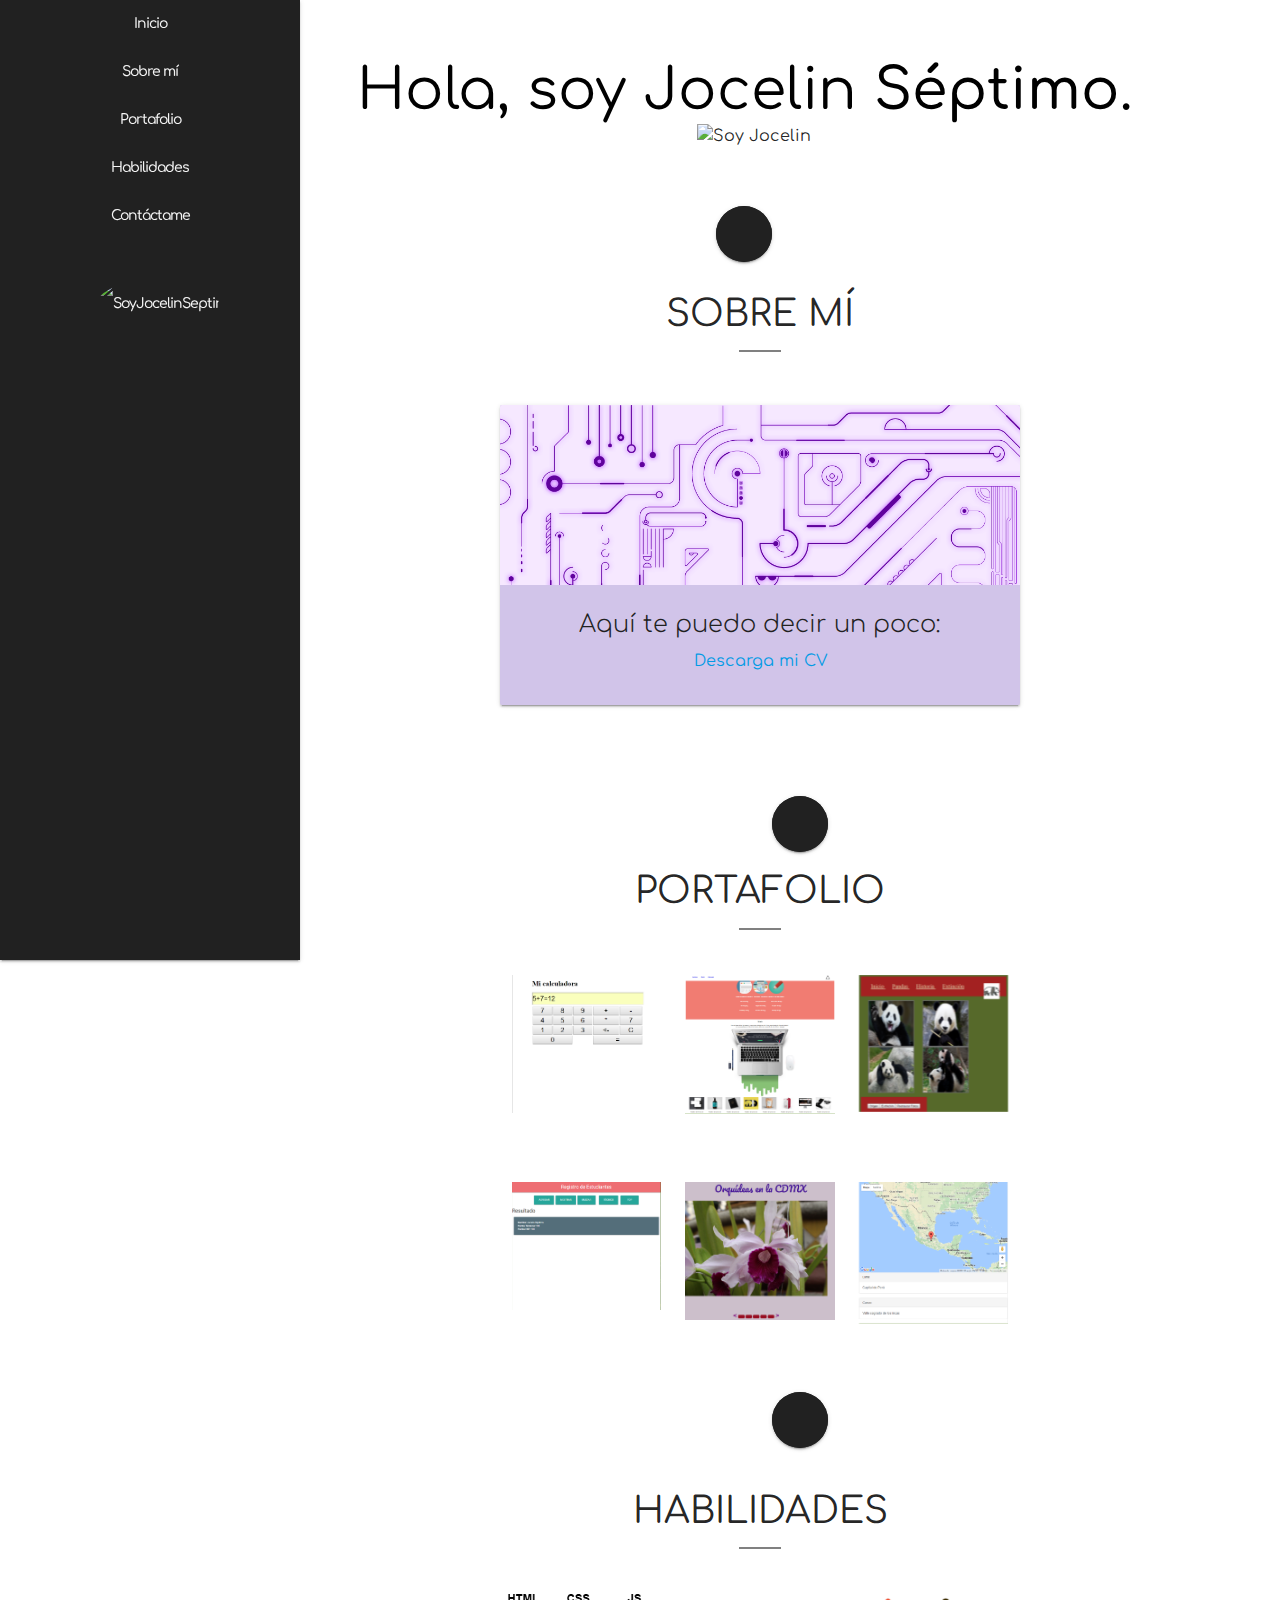
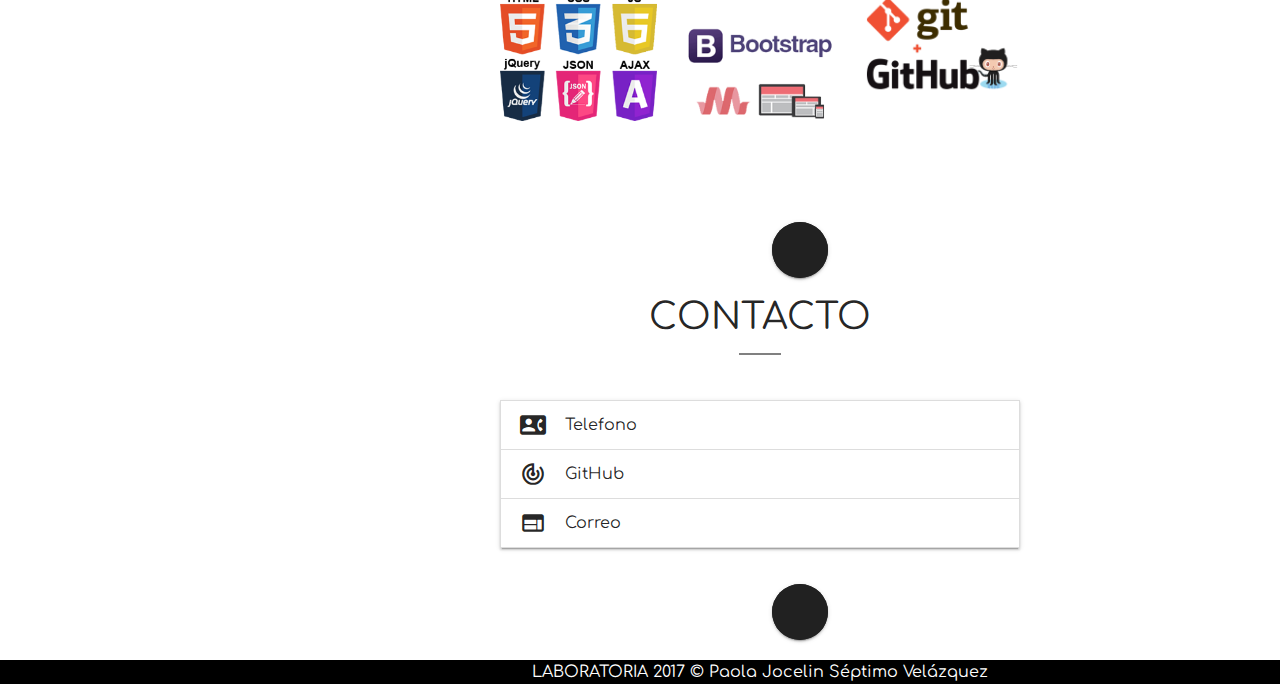
==== index.html @ 3eebdada "primer commit" ====
<!DOCTYPE html>
<html>
<head>
	<meta charset="utf-8">
	<!--Optimizamos para mobile-->
	<meta name="viewport" content="width=device-width, initial-scale=1.0, maximum-scale=1.0, user-scalable=no" />
	<title>Jocelin Septimo</title>
	<link href="https://cdnjs.cloudflare.com/ajax/libs/materialize/0.97.1/css/materialize.min.css" rel="stylesheet" />
	<!--Import Google Icon Font-->
	<link href="http://fonts.googleapis.com/icon?family=Material+Icons" rel="stylesheet">
	<!--Import Google Fonts-->
	<link href="https://fonts.googleapis.com/css?family=Comfortaa" rel="stylesheet">
	<!--Import materialize.css-->
	<link type="text/css" rel="stylesheet" href="css/materialize.min.css" media="screen,projection" />
	<!--Enlazando CSS-->
	<link rel="stylesheet" href="css/main.css">
	<!--Favicon-->
	<link rel="shortcut icon" href="assets/img/s.png">
</head>

<body>

	<!-- Primera seccion INICIO -->
	<header id="#paginaPrincipal" class="row">
		<nav class="miPresentacion">
			<h2 class="miPresentacion black-text">Hola, soy Jocelin <strong>Séptimo</strong>.</h2>
				<div class="nav-wrapper">
					<a href="#" data-activates="mobile-demo" class="button-collapse"><i class="mdi-navigation-menu"></i></a>
						<ul class="side-nav fixed grey darken-4" id="mobile-demo">
							<li><a href="#" class="waves-effect">Inicio</a></li>
							<li><a href="#sobremi" class="waves-effect">Sobre mí</a></li>
							<li><a href="#portafolio" class="waves-effect">Portafolio</a></li>
							<li><a href="#habilidades" class="waves-effect">Habilidades</a></li>
							<li><a href="#contacto" class="waves-effect">Contáctame</a></li>
							<li>
								<a href="#" class="brand-logo">
									<img src="assets/img/s.png" alt="SoyJocelinSeptimo" class="logoMenu circle responsive-img">
								</a>
							</li>
						</ul>
				</div>
		</nav>

				<div class="col s6 offset-s3">
						<!-- <h3 class="white-text miNombre"> Algo sobre mí... </h3> -->
						<img src="assets/img/ellaf.png" alt="Soy Jocelin" class="logo responsive-img">
				</div>

	<!-- Botoncillo de Principal a Sobre mí-->
			<div class="row">
				<div class="col s12 m12 l12">
					<a href="#sobremi" class="btn-floating btn-large waves-effect waves-light teal grey darken-4 pulse">
						<i class="mdi-navigation-expand-more"></i></a>
				</div>
			</div>
	</header>

	<main>

	<!-- segunda seccion SOBRE MI-->
		<section id="sobremi" class="row sobremi parallax-container">
			<div class="parallax"><img src="assets/img/fondoSobreMi.jpg" alt=""></div>
			<div class="container">
				<h4 class="text-darken-4">sobre mí</h4>
				<hr class="text-darken-4">
				<div class="row">
					<div class="col s12 center">
						<div class="card small deep-purple lighten-4">
							<div class="card-image waves-effect waves-block waves-light">
								<img class="activator" src="assets/img/fondito.png">
							</div>
							<div class="card-content">
								<span class="card-title activator grey-text text-darken-4"> Aquí te puedo decir un poco: <i class="mdi-navigation-more-vert right"></i></span>
									<p>
										<a href="../pdf/pjsv.pdf" download="CV PJSV"> Descarga mi CV </a>
									</p>
							</div>
							<div class="card-reveal">
								<span class="card-title grey-text text-darken-4"> <i class="mdi-navigation-close right"></i></span>
									<p>
									Soy una persona dinámica, creativa, con iniciativa, me integro facilmente a grupos de
									trabajo, me encanta aprender todo lo que pueda de codigo y tecnología
									para desarrollar lo necesario para alcanzar las metas establecidas.
									<br>
									<br>
									Me gusta mucho viajar, en mis tiempos libres me gusta tomar algunos cursos de fotografía y me apasiona salir a capturar momentos con mi cámara.
									</p>
							</div>
						</div>
					</div>
				</div>
			</div>
		</section>

	<!-- botoncillo de Sobre mí a Portafolio -->
			<div class="row">
				<div class="col s6 offset-s6">
					<a href="#portafolio" class="btn-floating btn-large waves-effect waves-light teal grey darken-4 pulse">
						<i class="mdi-navigation-expand-more"></i></a>
				</div>
			</div>

	<!-- Tercera Seccion PORTAFOLIO-->
		<section id="portafolio">
			<div class="container">
				<h4 class="text-darken-4">portafolio</h4>
				<hr class="text-darken-4">
					<div class="row">
						<div class="col s12 m12 l12 portafolio-holder">
							<div><img class="materialboxed col s4" src="assets/img/images1.png"></div>
							<div><img class="materialboxed col s4" src="assets/img/images2.png"></div>
							<div><img class="materialboxed col s4" src="assets/img/images3.png"></div>
						</div>
					</div>

					<div class="row">
						<div class="col s12 m12 l12 portafolio-holder">
							<div><img class="materialboxed col s4" src="assets/img/images4.png"></div>
							<div><img class="materialboxed col s4" src="assets/img/images5.png"></div>
							<div><img class="materialboxed col s4" src="assets/img/images6.png"></div>
						</div>
					</div>
			</div>

	<!-- botoncillo de Portafolio a Habilidades-->
			<div class="row">
				<div class="col s6 offset-s6">
					<a href="#habilidades" class="btn-floating btn-large waves-effect waves-light teal grey darken-4 pulse">
						<i class="mdi-navigation-expand-more"></i></a>
				</div>
			</div>
		</section>


	<!-- Cuarta seccion HABILIDADES -->
		<section id="habilidades" class="habilidades row">
			<div class="container">
				<h4 class="text-darken-4">habilidades</h4>
				<hr class="text-darken-4">

				<div class="row">
					<div class="col s4 m4 l4 ">
						<div><img class="logo responsive-img" src="assets/img//skills/frontend.png"></div>
					</div>
					<div class="col s4 m4 l4 ">
						<div><img class="logo responsive-img" src="assets/img/skills/bootstrap_and_materializecss.png"></div>
					</div>
					<div class="col s4 m4 l4 ">
						<div><img class="logo responsive-img" src="assets/img/skills/gitgithub.png"></div>
					</div>
				</div>
			</div>
		</section>

	<!-- botoncillo de a Habilidades a Contacto-->
			<div class="row">
				<div class="col s6 offset-s6">
					<a href="#contacto" class="btn-floating btn-large waves-effect waves-light teal grey darken-4 pulse">
						<i class="mdi-navigation-expand-more"></i></a>
				</div>
			</div>


	<!-- Quinta seccion Contacto -->

	<section id="contacto" class="contacto row">
			<div class="container">
				<h4 class="text-darken-4">contacto</h4>
				<hr class="text-darken-4">

				<ul class="collapsible" data-collapsible="accordion">
					<li>
						<div class="collapsible-header"><i class="material-icons">contact_phone</i>Telefono</div>
						<div class="collapsible-body delContacto"><span class="col s12">(55)37 44 09 28</span></div>
					</li>
					<li>
						<div class="collapsible-header"><i class="material-icons">track_changes</i>GitHub</div>
						<div class="collapsible-body delContacto"><span class="col s12">https://github.com/joshseve/joshseve.github.io</span></div>
					</li>
					<li>
						<div class="collapsible-header"><i class="material-icons">web</i>Correo</div>
						<div class="collapsible-body delContacto"><span class="col s12">josh.seve@gmail.com</span></div>
					</li>
				</ul>
			</div>
		</section>


	<!-- botoncillo de Habilidades a regresar al Inicio  -->
			<div class="row">
				<div class="col s6 offset-s6">
					<a href="#" class="btn-floating btn-large waves-effect waves-light teal grey darken-4 pulse">
						<i class="mdi-hardware-keyboard-capslock"></i></a>
				</div>
			</div>
	</main>


	<footer class="white-text spage-footer miPresentacion black center">
		<div class="footer-copyright">
			<div class="container">
				LABORATORIA 2017 © Paola Jocelin Séptimo Velázquez
			</div>
		</div>
	</footer>


		<!-- Import jQuery before materialize.js -->
		<script type="text/javascript" src="https://code.jquery.com/jquery-2.1.1.min.js"></script>
		<script type="text/javascript" src="js/materialize.min.js"></script>
		<script type="text/javascript" src="js/app.js"></script>
	</body>
</html>
---- css/main.css ----
.miPresentacion{
  /*background-image: linear-gradient( 135deg, #F05F57 0%, #360940 100%);*/
  background-color:  #FFFFFF;
}

body {
  font-family: 'Comfortaa', cursive;
  /*background-image: linear-gradient( 135deg, #FAD7A1 0%, #E96D71 100%);*/
  background-color: #FFFFFF;
}

html {
    font-size: 16px
}

header {
    text-align: center;
    padding: 2em;
}

header,
main,
footer {
    padding-left: 240px;
}

header .logo {
    margin-left: 20px
}

.logoMenu {
 padding: 40px;
}

/*.botoncillo{
  position: relative;
  display: block;
}*/

.container {
    position: relative;
    width: 50%;
}

.image {
  opacity: 1;
  display: block;
  width: 100%;
  height: auto;
  transition: .5s ease;
  backface-visibility: hidden;
}

.middle {
  transition: .5s ease;
  opacity: 0;
  position: absolute;
  top: 50%;
  left: 50%;
  transform: translate(-50%, -50%);
  -ms-transform: translate(-50%, -50%)
}

.container:hover .image {
  opacity: 0.3;
}

.container:hover .middle {
  opacity: 1;
}

.text {
  background-color: #4CAF50;
  color: white;
  font-size: 16px;
  padding: 16px 32px;
}

h1 {
    font-size: 1.5rem;
    line-height: 25px
}

header .btn-floating {
    position: relative;
    margin: 0 auto;
    display: block;
    top: 58px;
}

header nav {
    box-shadow: none;
    width: 100%;
}

header nav ul li a {
    position: relative;
    color: #fff;
    letter-spacing: -1px;
    text-decoration: none;
    font-weight: 300;
    font-size: 1.7rem;
    margin: 0 25px;
}

.button-collapse {
    margin-left: 25px;
}

ul.side-nav.fixed a {
    color: whitesmoke;
}

ul.side-nav.fixed a:hover {
    color: black;
}

li {
    list-style-type: none;
}

section {
    /*padding: 4% 0 4% 0;*/
    background-color: #FFFFFF;
}

#sobremi{
/*  background-image: linear-gradient( 135deg, #FAD7A1 0%, #E96D71 100%);
*/
background-color: #FFFFFF}

#contacto{
/*  background-image: linear-gradient( 135deg, #FAD7A1 0%, #E96D71 100%);
*/
background-color: #FFFFFF}

.delContacto{
  background-color: #E3CEF6;
}


/*.mitexto{
  background-image: linear-gradient( 135deg, #FAD7A1 0%, #E96D71 100%);
}*/

#portafolio,
#habilidades,
#contacto {
  /*background-image: linear-gradient( 135deg, #FAD7A1 0%, #E96D71 100%);*/
  background-color: #FFFFFF;
    /*border-top: 8px solid rgba(0, 0, 0, 0.1);*/
}

section .col {
    margin-bottom: 24px;
}

section h4 {
    text-align: center;
    text-transform: uppercase;
    margin-bottom: 15px;
}

section hr {
    width: 40px;
    margin-bottom: 45px;
    border: 1px solid
}

.portafolio .portafolio-holder {
    clear: both;
    text-align: center;
}

.portafolio img, .habilidades li {
    -ms-filter: "progid:DXImageTransform@mixin Microsoft@mixin Alpha(Opacity=${iefactor})";
    filter: "alpha(opacity=(${iefactor}))";
    -moz-opacity: 0;
    -khtml-opacity: 0;
    opacity: 0;
}

.portafolio img {
    width: 33%;
    display: inline-block;
    float: left;
}

.habilidades i {
    color: #ee6e73;
    font-size: 7rem;
    display: block;
}

footer.page-footer {
    margin-top: 0px;
    padding-top: 0px;
}

/*** RESPONSIVO ***/

@media only screen and (max-width: 992px) {
    header ul.side-nav li a {
        font-size: 1.7rem
    }
    header,
    main,
    footer {
        padding-left: 0;
    }
}

@media only screen and (max-width: 767px) {
    .portafolio img {
        width: 50%;
    }
}

@media only screen and (max-width: 467px) {
    .portafolio img {
        width: 100%;
    }
}
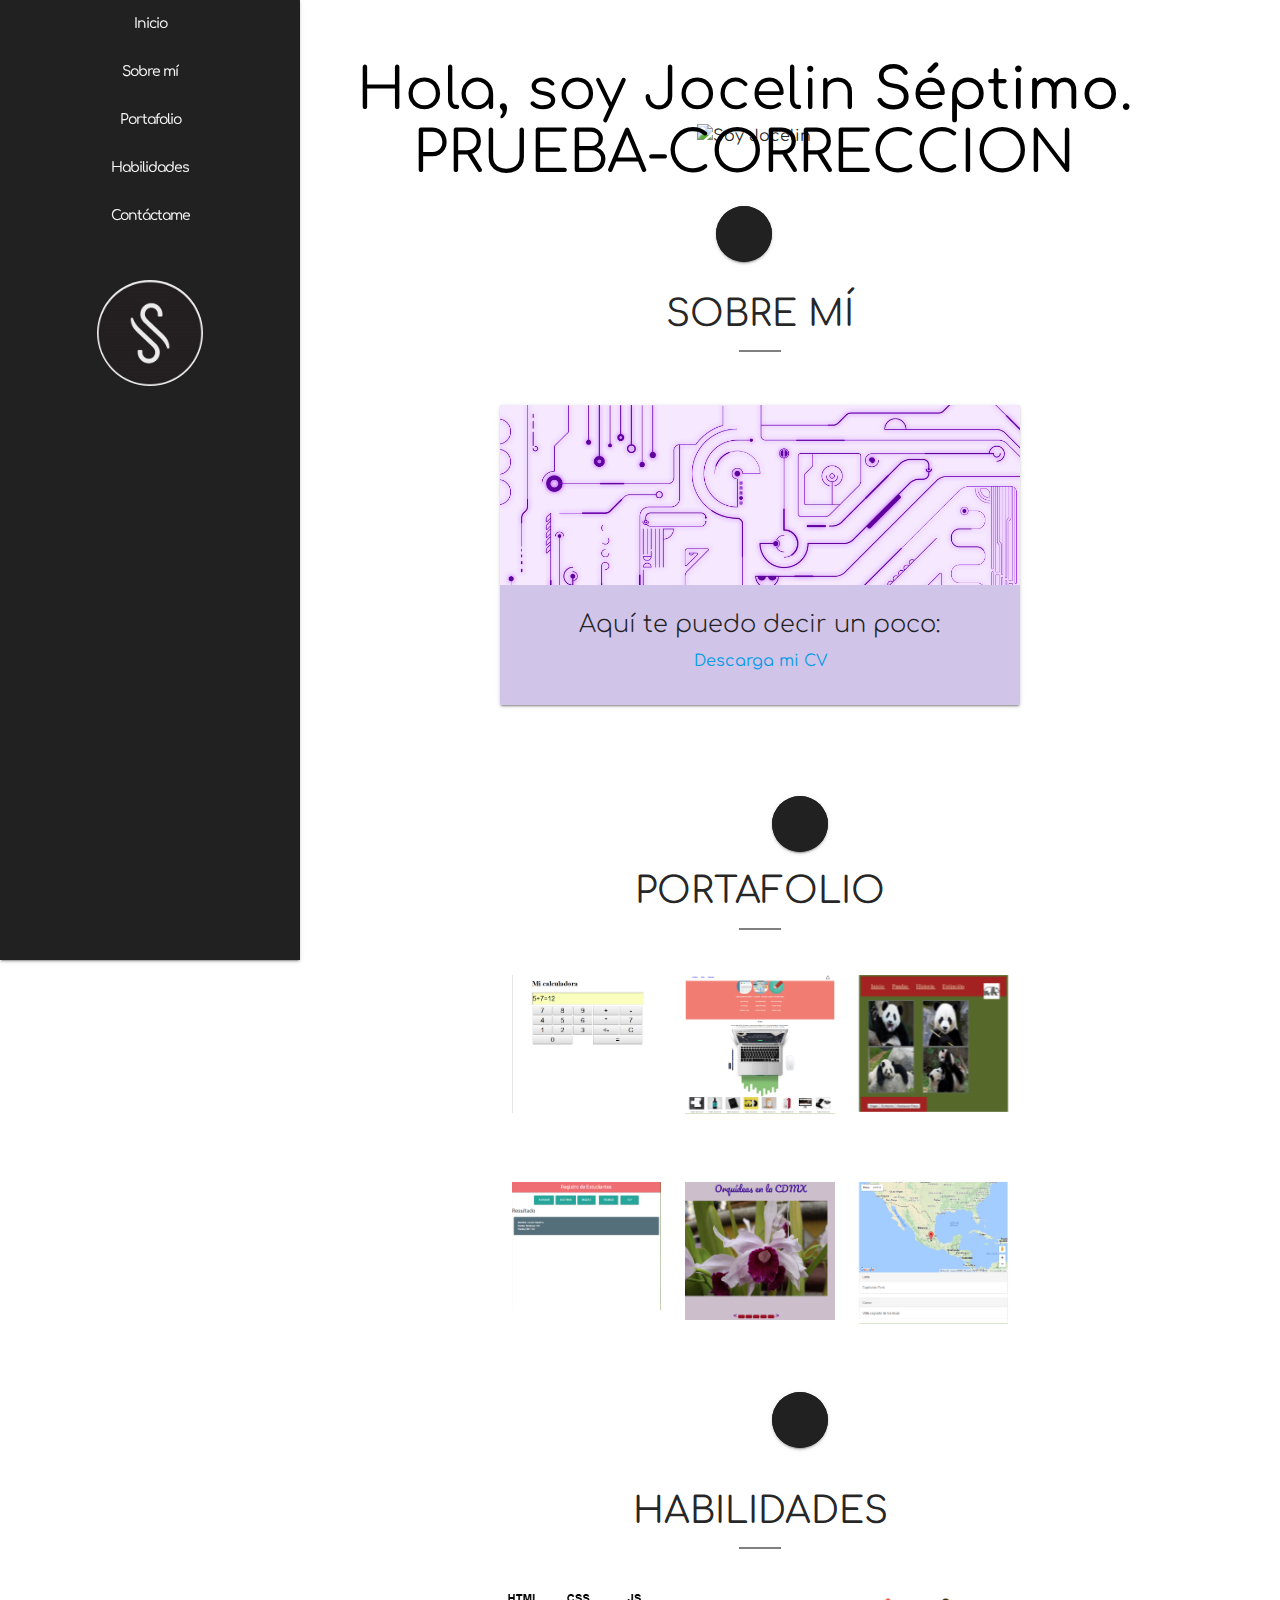
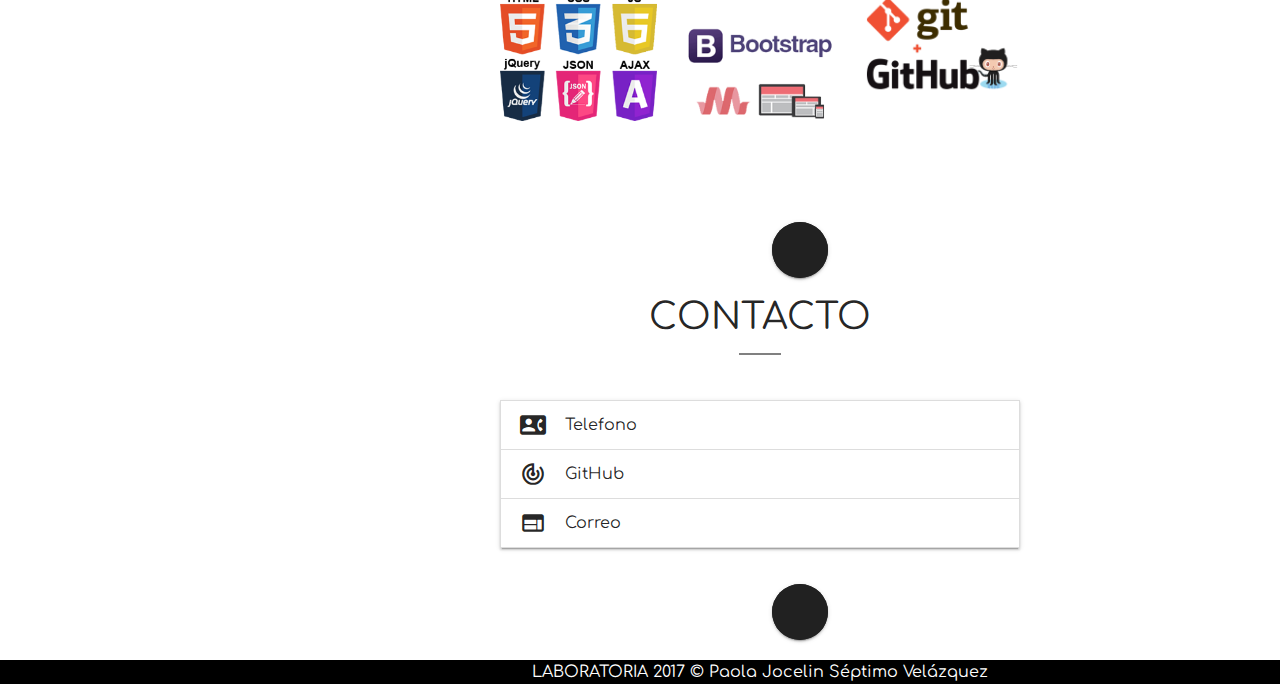
==== commit bd337578: "pruba para comprobar github" ====
--- a/index.html
+++ b/index.html
@@ -7,7 +7,7 @@
 	<title>Jocelin Septimo</title>
 	<link href="https://cdnjs.cloudflare.com/ajax/libs/materialize/0.97.1/css/materialize.min.css" rel="stylesheet" />
 	<!--Import Google Icon Font-->
-	<link href="http://fonts.googleapis.com/icon?family=Material+Icons" rel="stylesheet">
+	<link href="https://fonts.googleapis.com/icon?family=Material+Icons" rel="stylesheet">
 	<!--Import Google Fonts-->
 	<link href="https://fonts.googleapis.com/css?family=Comfortaa" rel="stylesheet">
 	<!--Import materialize.css-->
@@ -23,7 +23,7 @@
 	<!-- Primera seccion INICIO -->
 	<header id="#paginaPrincipal" class="row">
 		<nav class="miPresentacion">
-			<h2 class="miPresentacion black-text">Hola, soy Jocelin <strong>Séptimo</strong>.</h2>
+			<h2 class="miPresentacion black-text">Hola, soy Jocelin <strong>Séptimo</strong>. PRUEBA-CORRECCION</h2>
 				<div class="nav-wrapper">
 					<a href="#" data-activates="mobile-demo" class="button-collapse"><i class="mdi-navigation-menu"></i></a>
 						<ul class="side-nav fixed grey darken-4" id="mobile-demo">
@@ -34,7 +34,7 @@
 							<li><a href="#contacto" class="waves-effect">Contáctame</a></li>
 							<li>
 								<a href="#" class="brand-logo">
-									<img src="assets/img/s.png" alt="SoyJocelinSeptimo" class="logoMenu circle responsive-img">
+									<img src="assets/img/S.png" alt="SoyJocelinSeptimo" class="logoMenu circle responsive-img">
 								</a>
 							</li>
 						</ul>
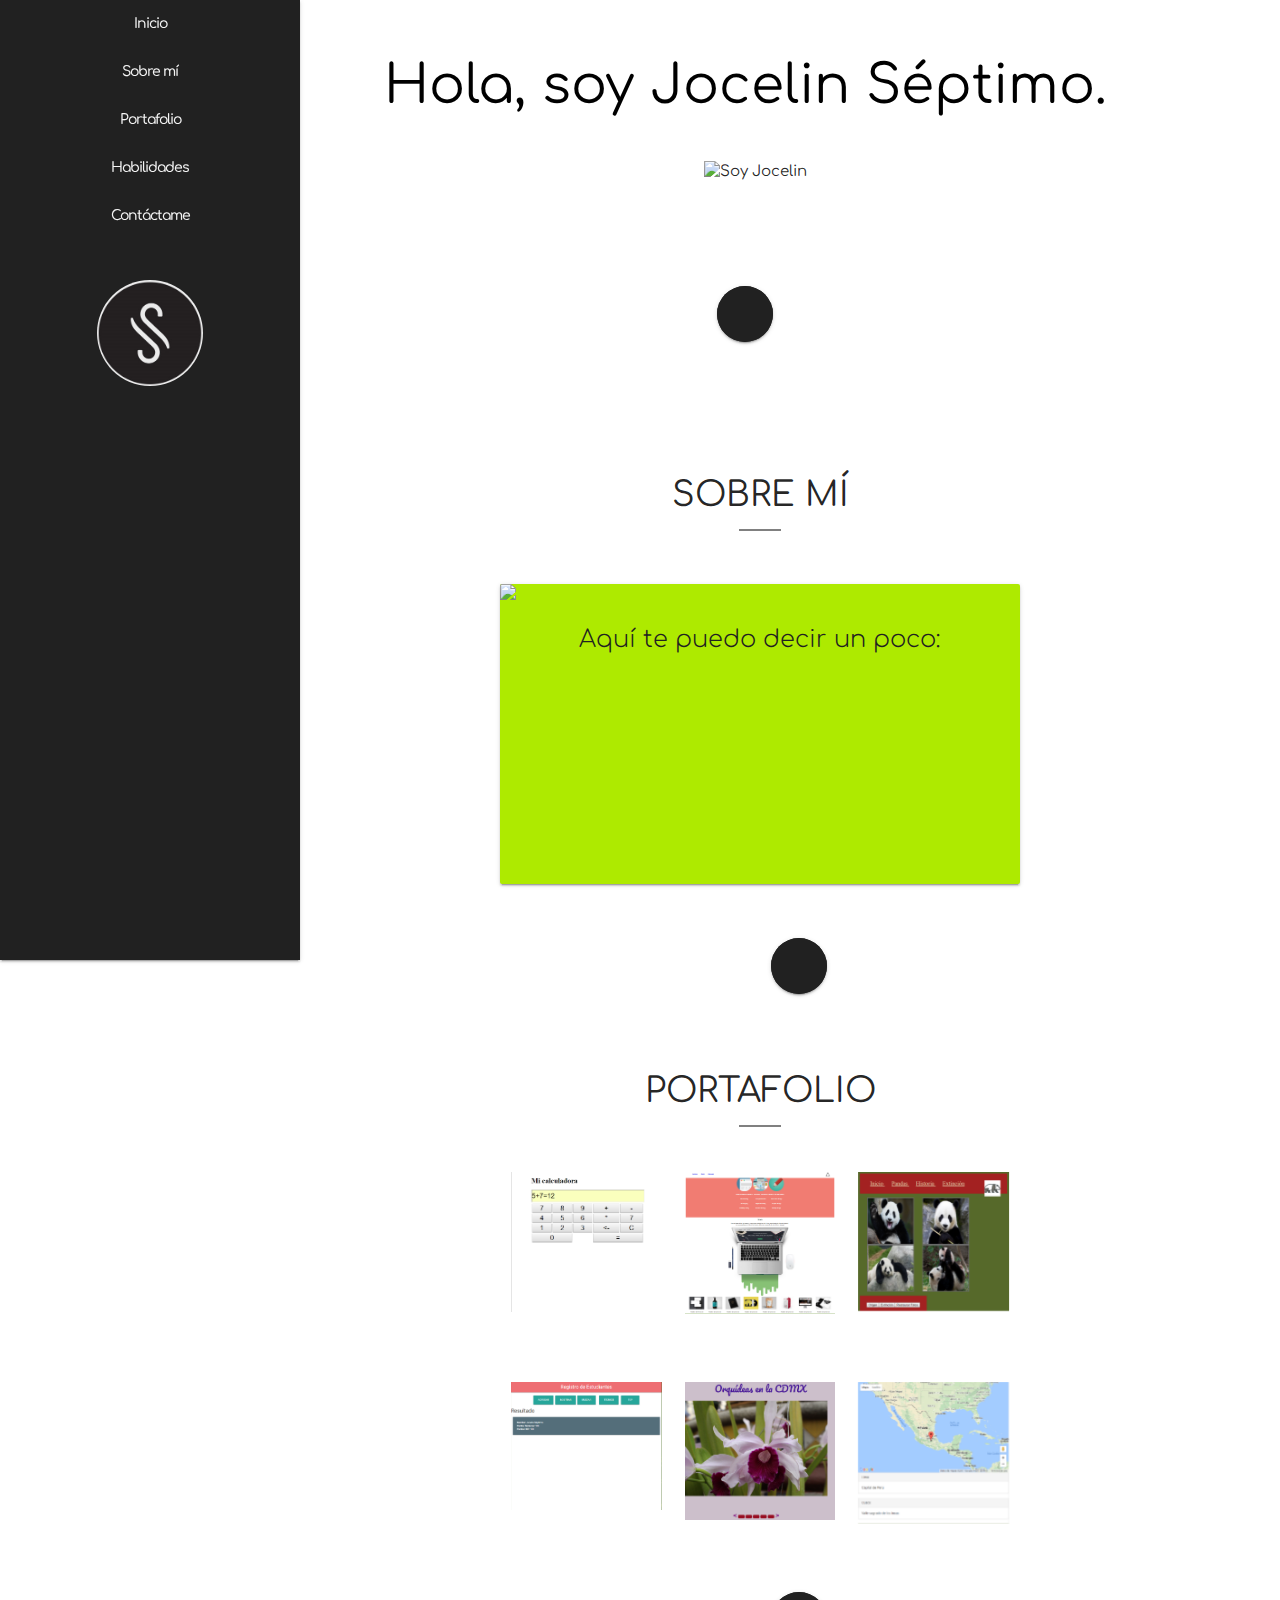
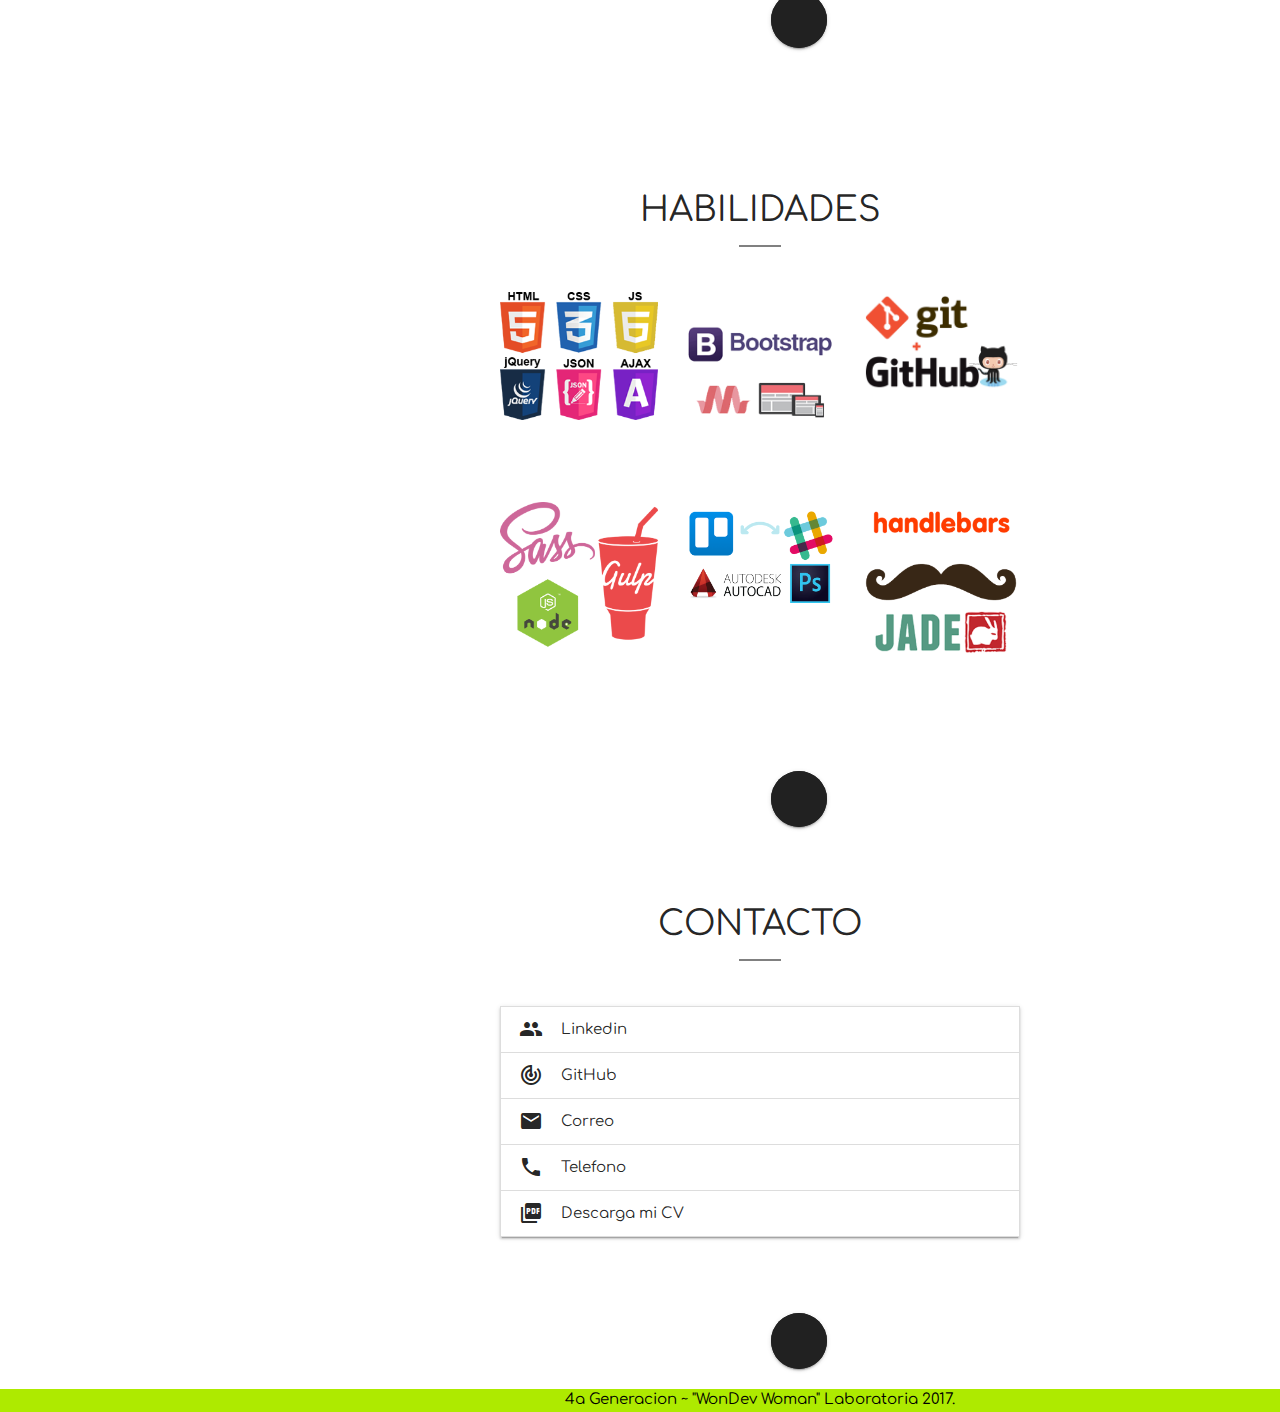
==== commit c49791c1: "Agregando CV para descarga y paleta de colores" ====
--- a/index.html
+++ b/index.html
@@ -1,5 +1,5 @@
 <!DOCTYPE html>
-<html>
+<html lang="es">
 <head>
 	<meta charset="utf-8">
 	<!--Optimizamos para mobile-->
@@ -15,7 +15,7 @@
 	<!--Enlazando CSS-->
 	<link rel="stylesheet" href="css/main.css">
 	<!--Favicon-->
-	<link rel="shortcut icon" href="assets/img/s.png">
+	<link rel="shortcut icon" href="assets/img/S.png">
 </head>
 
 <body>
@@ -23,15 +23,16 @@
 	<!-- Primera seccion INICIO -->
 	<header id="#paginaPrincipal" class="row">
 		<nav class="miPresentacion">
-			<h2 class="miPresentacion black-text">Hola, soy Jocelin <strong>Séptimo</strong>. PRUEBA-CORRECCION</h2>
+			<h2 class="miPresentacion black-text">Hola, soy Jocelin Séptimo.</h2>
+
 				<div class="nav-wrapper">
 					<a href="#" data-activates="mobile-demo" class="button-collapse"><i class="mdi-navigation-menu"></i></a>
 						<ul class="side-nav fixed grey darken-4" id="mobile-demo">
-							<li><a href="#" class="waves-effect">Inicio</a></li>
-							<li><a href="#sobremi" class="waves-effect">Sobre mí</a></li>
-							<li><a href="#portafolio" class="waves-effect">Portafolio</a></li>
-							<li><a href="#habilidades" class="waves-effect">Habilidades</a></li>
-							<li><a href="#contacto" class="waves-effect">Contáctame</a></li>
+							<li><a href="#" 			class="waves-effect">Inicio</a></li>
+							<li><a href="#sobremi" 		class="waves-effect">Sobre mí</a></li>
+							<li><a href="#portafolio" 	class="waves-effect">Portafolio</a></li>
+							<li><a href="#habilidades" 	class="waves-effect">Habilidades</a></li>
+							<li><a href="#contacto" 	class="waves-effect">Contáctame</a></li>
 							<li>
 								<a href="#" class="brand-logo">
 									<img src="assets/img/S.png" alt="SoyJocelinSeptimo" class="logoMenu circle responsive-img">
@@ -41,10 +42,12 @@
 				</div>
 		</nav>
 
+		<section>
+			<div class="row">
 				<div class="col s6 offset-s3">
-						<!-- <h3 class="white-text miNombre"> Algo sobre mí... </h3> -->
 						<img src="assets/img/ellaf.png" alt="Soy Jocelin" class="logo responsive-img">
 				</div>
+			</div>
 
 	<!-- Botoncillo de Principal a Sobre mí-->
 			<div class="row">
@@ -54,6 +57,8 @@
 				</div>
 			</div>
 	</header>
+</section>
+
 
 	<main>
 
@@ -65,17 +70,16 @@
 				<hr class="text-darken-4">
 				<div class="row">
 					<div class="col s12 center">
-						<div class="card small deep-purple lighten-4">
+						<div class="card small lime accent-4 lighten-4">
 							<div class="card-image waves-effect waves-block waves-light">
-								<img class="activator" src="assets/img/fondito.png">
+								<img class="activator" src="assets/img/sobremi.jpg">
 							</div>
 							<div class="card-content">
-								<span class="card-title activator grey-text text-darken-4"> Aquí te puedo decir un poco: <i class="mdi-navigation-more-vert right"></i></span>
-									<p>
-										<a href="../pdf/pjsv.pdf" download="CV PJSV"> Descarga mi CV </a>
-									</p>
+								<span class="card-title activator grey-text text-darken-4">
+								Aquí te puedo decir un poco: <i class="mdi-navigation-more-vert right"></i></span>
+
 							</div>
-							<div class="card-reveal">
+							<div class="card-reveal ">
 								<span class="card-title grey-text text-darken-4"> <i class="mdi-navigation-close right"></i></span>
 									<p>
 									Soy una persona dinámica, creativa, con iniciativa, me integro facilmente a grupos de
@@ -83,7 +87,11 @@
 									para desarrollar lo necesario para alcanzar las metas establecidas.
 									<br>
 									<br>
-									Me gusta mucho viajar, en mis tiempos libres me gusta tomar algunos cursos de fotografía y me apasiona salir a capturar momentos con mi cámara.
+									Me gusta mucho viajar, en mis tiempos libres me gusta tomar algunos cursos de fotografía
+									y me apasiona salir a capturar momentos con mi cámara.
+									<br>
+									<br>
+									📷 🚗 📱
 									</p>
 							</div>
 						</div>
@@ -149,6 +157,18 @@
 						<div><img class="logo responsive-img" src="assets/img/skills/gitgithub.png"></div>
 					</div>
 				</div>
+
+				<div class="row">
+					<div class="col s4 m4 l4 ">
+						<div><img class="logo responsive-img" src="assets/img//skills/node.png"></div>
+					</div>
+					<div class="col s4 m4 l4 ">
+						<div><img class="logo responsive-img" src="assets/img/skills/trello.png"></div>
+					</div>
+					<div class="col s4 m4 l4 ">
+						<div><img class="logo responsive-img" src="assets/img/skills/prototypes.png"></div>
+					</div>
+				</div>
 			</div>
 		</section>
 
@@ -170,17 +190,28 @@
 
 				<ul class="collapsible" data-collapsible="accordion">
 					<li>
-						<div class="collapsible-header"><i class="material-icons">contact_phone</i>Telefono</div>
-						<div class="collapsible-body delContacto"><span class="col s12">(55)37 44 09 28</span></div>
+						<div class="collapsible-header"><i class="material-icons">group</i>Linkedin</div>
+						<div class="collapsible-body delContacto"><span class="col s12"> linkedin.com/in/paola-jocelin-séptimo-velázquez-884596145</span></div>
 					</li>
 					<li>
 						<div class="collapsible-header"><i class="material-icons">track_changes</i>GitHub</div>
 						<div class="collapsible-body delContacto"><span class="col s12">https://github.com/joshseve/joshseve.github.io</span></div>
 					</li>
 					<li>
-						<div class="collapsible-header"><i class="material-icons">web</i>Correo</div>
+						<div class="collapsible-header"><i class="material-icons">mail</i>Correo</div>
 						<div class="collapsible-body delContacto"><span class="col s12">josh.seve@gmail.com</span></div>
 					</li>
+					<li>
+						<div class="collapsible-header"><i class="material-icons">phone</i>Telefono</div>
+						<div class="collapsible-body delContacto"><span class="col s12">(55)37 44 09 28</span></div>
+					</li>
+					<li>
+						<div class="collapsible-header"><i class="material-icons">picture_as_pdf</i>Descarga mi CV</div>
+						<div class="collapsible-body delContacto"><span class="col s12">
+							<a href="../pdf/PaolaJocelinSeptimoVelazquez.pdf" download="CV PJSV"> Iniciar descarga en formato PDF </a>
+						</span></div>
+					</li>
+
 				</ul>
 			</div>
 		</section>
@@ -196,10 +227,10 @@
 	</main>
 
 
-	<footer class="white-text spage-footer miPresentacion black center">
+	<footer class="white-text spage-footer lime accent-4 center">
 		<div class="footer-copyright">
-			<div class="container">
-				LABORATORIA 2017 © Paola Jocelin Séptimo Velázquez
+			<div class="container black-text">
+				4a Generacion ~ "WonDev Woman" Laboratoria 2017.
 			</div>
 		</div>
 	</footer>
--- a/css/main.css
+++ b/css/main.css
@@ -1,16 +1,11 @@
 .miPresentacion{
-  /*background-image: linear-gradient( 135deg, #F05F57 0%, #360940 100%);*/
   background-color:  #FFFFFF;
+  padding-bottom: 5%;
 }
 
 body {
   font-family: 'Comfortaa', cursive;
-  /*background-image: linear-gradient( 135deg, #FAD7A1 0%, #E96D71 100%);*/
   background-color: #FFFFFF;
-}
-
-html {
-    font-size: 16px
 }
 
 header {
@@ -105,6 +100,7 @@
 
 .button-collapse {
     margin-left: 25px;
+    color: gray;
 }
 
 ul.side-nav.fixed a {
@@ -120,35 +116,24 @@
 }
 
 section {
-    /*padding: 4% 0 4% 0;*/
+    padding: 4% 0 4% 0;
     background-color: #FFFFFF;
 }
 
 #sobremi{
-/*  background-image: linear-gradient( 135deg, #FAD7A1 0%, #E96D71 100%);
-*/
 background-color: #FFFFFF}
 
 #contacto{
-/*  background-image: linear-gradient( 135deg, #FAD7A1 0%, #E96D71 100%);
-*/
 background-color: #FFFFFF}
 
 .delContacto{
-  background-color: #E3CEF6;
-}
-
-
-/*.mitexto{
-  background-image: linear-gradient( 135deg, #FAD7A1 0%, #E96D71 100%);
-}*/
+  background-color: #aeea00;
+}
 
 #portafolio,
 #habilidades,
 #contacto {
-  /*background-image: linear-gradient( 135deg, #FAD7A1 0%, #E96D71 100%);*/
   background-color: #FFFFFF;
-    /*border-top: 8px solid rgba(0, 0, 0, 0.1);*/
 }
 
 section .col {
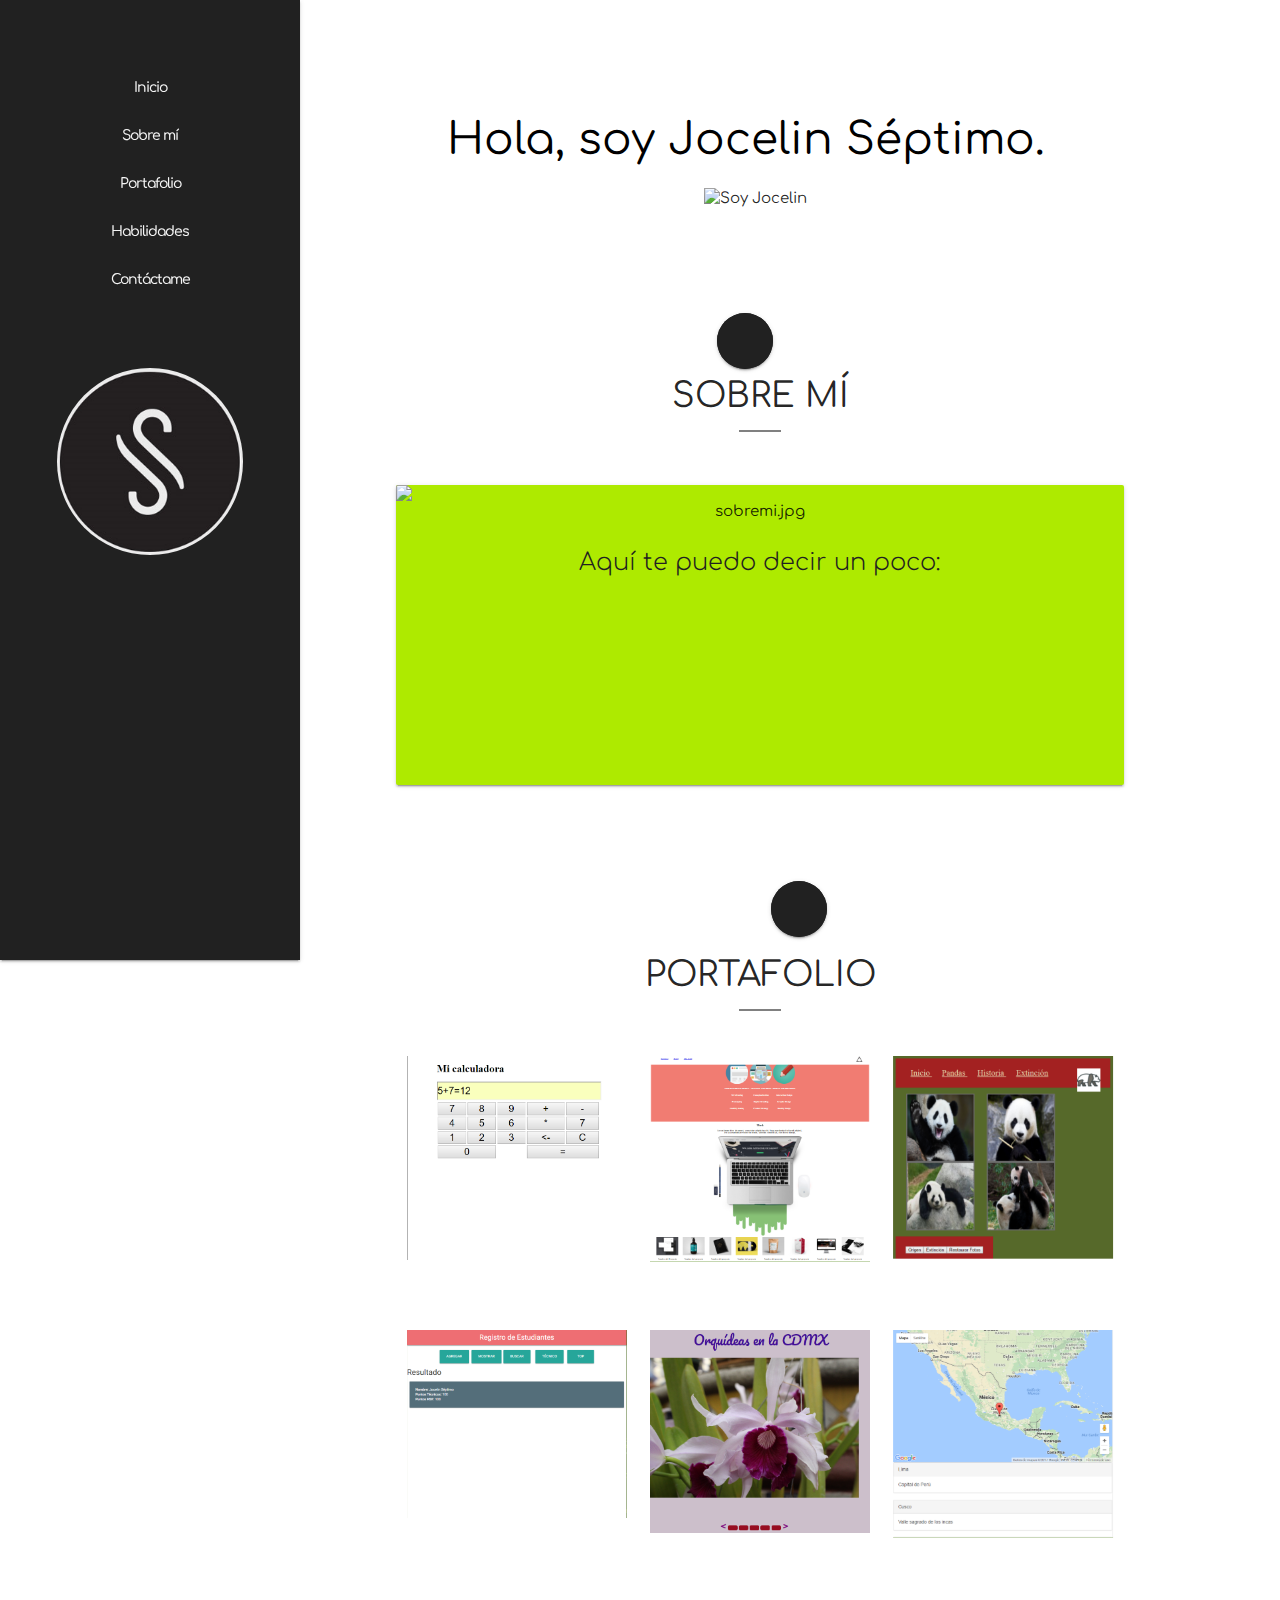
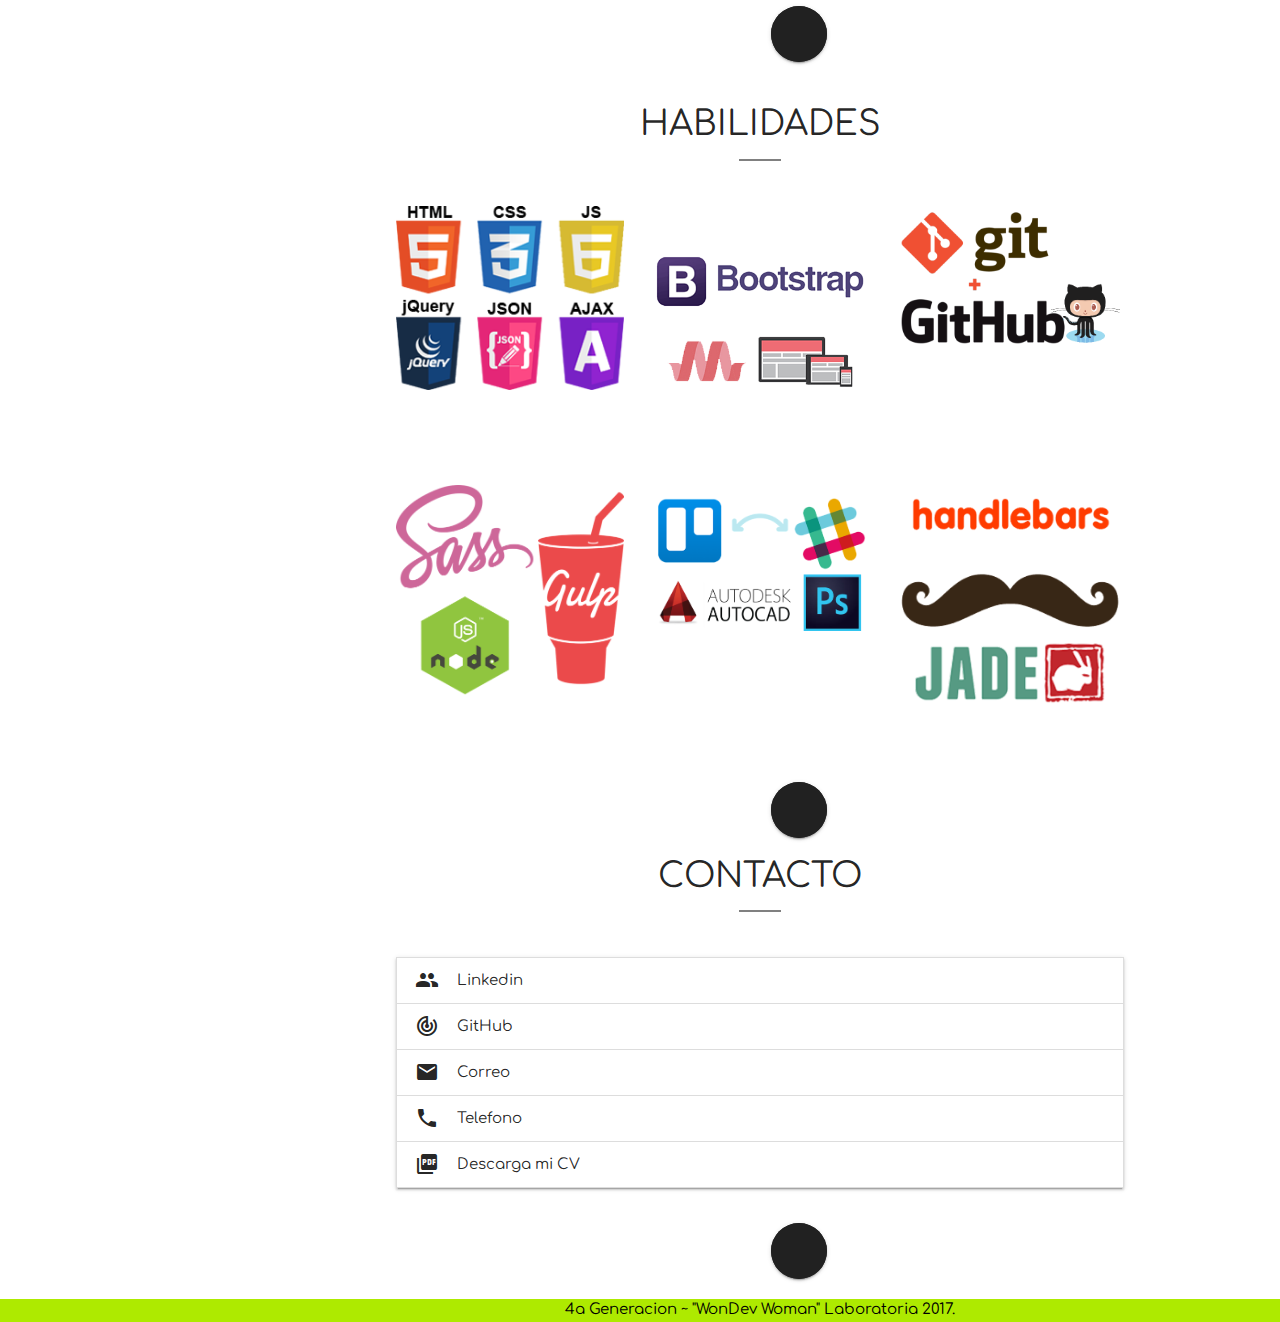
==== commit 7e8f0b1f: "Sube menu hamburguesa, corrige imagen responsive del logo" ====
--- a/index.html
+++ b/index.html
@@ -21,18 +21,19 @@
 <body>
 
 	<!-- Primera seccion INICIO -->
-	<header id="#paginaPrincipal" class="row">
-		<nav class="miPresentacion">
-			<h2 class="miPresentacion black-text">Hola, soy Jocelin Séptimo.</h2>
-
-				<div class="nav-wrapper">
+	<header id="#paginaPrincipal">
+		<section class="container">
+			<nav>
+				<div class="nav-wrapper hamburguesa">
 					<a href="#" data-activates="mobile-demo" class="button-collapse"><i class="mdi-navigation-menu"></i></a>
 						<ul class="side-nav fixed grey darken-4" id="mobile-demo">
+							<br>
 							<li><a href="#" 			class="waves-effect">Inicio</a></li>
 							<li><a href="#sobremi" 		class="waves-effect">Sobre mí</a></li>
 							<li><a href="#portafolio" 	class="waves-effect">Portafolio</a></li>
 							<li><a href="#habilidades" 	class="waves-effect">Habilidades</a></li>
 							<li><a href="#contacto" 	class="waves-effect">Contáctame</a></li>
+							<br>
 							<li>
 								<a href="#" class="brand-logo">
 									<img src="assets/img/S.png" alt="SoyJocelinSeptimo" class="logoMenu circle responsive-img">
@@ -40,14 +41,20 @@
 							</li>
 						</ul>
 				</div>
-		</nav>
-
-		<section>
-			<div class="row">
-				<div class="col s6 offset-s3">
+			</nav>
+
+			<div class= class="row miPresentacion">
+				<h3 class="miPresentacion black-text col s12 m12 l12">Hola, soy Jocelin Séptimo.</h3>
+			</div>
+
+
+
+			<div class="row">
+				<div class="col s12">
 						<img src="assets/img/ellaf.png" alt="Soy Jocelin" class="logo responsive-img">
 				</div>
 			</div>
+		</section>
 
 	<!-- Botoncillo de Principal a Sobre mí-->
 			<div class="row">
@@ -56,15 +63,16 @@
 						<i class="mdi-navigation-expand-more"></i></a>
 				</div>
 			</div>
-	</header>
-</section>
+
+</header>
+
 
 
 	<main>
 
 	<!-- segunda seccion SOBRE MI-->
 		<section id="sobremi" class="row sobremi parallax-container">
-			<div class="parallax"><img src="assets/img/fondoSobreMi.jpg" alt=""></div>
+			<div class="parallax"></div>
 			<div class="container">
 				<h4 class="text-darken-4">sobre mí</h4>
 				<hr class="text-darken-4">
@@ -72,7 +80,7 @@
 					<div class="col s12 center">
 						<div class="card small lime accent-4 lighten-4">
 							<div class="card-image waves-effect waves-block waves-light">
-								<img class="activator" src="assets/img/sobremi.jpg">
+								<img class="activator" src="assets/img/sobremi.jpg">sobremi.jpg
 							</div>
 							<div class="card-content">
 								<span class="card-title activator grey-text text-darken-4">
@@ -113,6 +121,32 @@
 			<div class="container">
 				<h4 class="text-darken-4">portafolio</h4>
 				<hr class="text-darken-4">
+
+<!-- 				<div class="mdl-layout mdl-js-layout mdl-color--grey-100">
+					<main class="mdl-layout__content">
+						<div class="mdl-grid">
+							<div class="col s12 m12 l12 portafolio-holder">
+								<figure class="mdl-card__media">
+									<img src="assets/img/images1.png" alt="Portafolio1" />
+								</figure>
+								<div class="mdl-card__title">
+									<h1 class="mdl-card__title-text">Proyecto: LabCar</h1>
+								</div>
+								<div class="mdl-card__supporting-text">
+									<p>Lorem ipsum dolor sit amet, consectetur adipisicing elit. Aliquam accusamus, consectetur.</p>
+								</div>
+								<div class="mdl-card__actions mdl-card--border">
+									<a class="mdl-button mdl-button--colored mdl-js-button mdl-js-ripple-effect">Read More</a>
+									<div class="mdl-layout-spacer"></div>
+									<button class="mdl-button mdl-button--icon mdl-button--colored"><i class="material-icons">favorite</i></button>
+									<button class="mdl-button mdl-button--icon mdl-button--colored"><i class="material-icons">share</i></button>
+								</div>
+							</div>
+						</div>
+					</main>
+				</div>
+			</div> -->
+
 					<div class="row">
 						<div class="col s12 m12 l12 portafolio-holder">
 							<div><img class="materialboxed col s4" src="assets/img/images1.png"></div>
@@ -129,6 +163,7 @@
 						</div>
 					</div>
 			</div>
+
 
 	<!-- botoncillo de Portafolio a Habilidades-->
 			<div class="row">
--- a/css/main.css
+++ b/css/main.css
@@ -1,6 +1,5 @@
 .miPresentacion{
   background-color:  #FFFFFF;
-  padding-bottom: 5%;
 }
 
 body {
@@ -9,8 +8,8 @@
 }
 
 header {
-    text-align: center;
-    padding: 2em;
+  text-align: center;
+  padding: 2em;
 }
 
 header,
@@ -20,11 +19,15 @@
 }
 
 header .logo {
-    margin-left: 20px
+  margin-left: 20px
 }
 
 .logoMenu {
- padding: 40px;
+  width: 100%;
+}
+
+.hamburguesa {
+  background-color: white;
 }
 
 /*.botoncillo{
@@ -32,10 +35,10 @@
   display: block;
 }*/
 
-.container {
+/*.container {
     position: relative;
     width: 50%;
-}
+}*/
 
 .image {
   opacity: 1;
@@ -116,7 +119,7 @@
 }
 
 section {
-    padding: 4% 0 4% 0;
+    /*padding: 4% 0 4% 0;*/
     background-color: #FFFFFF;
 }
 
@@ -151,6 +154,29 @@
     margin-bottom: 45px;
     border: 1px solid
 }
+
+
+/*Portafolio 2:*/
+/*.mdl-grid {
+    max-width: 600px;
+}
+.mdl-card__media {
+    margin: 0;
+}
+.mdl-card__media > img {
+    max-width: 100%;
+}
+.mdl-card__actions {
+    display: flex;
+    box-sizing:border-box;
+    align-items: center;
+}
+.mdl-card__actions > .mdl-button--icon {
+    margin-right: 3px;
+    margin-left: 3px;
+}*/
+
+
 
 .portafolio .portafolio-holder {
     clear: both;
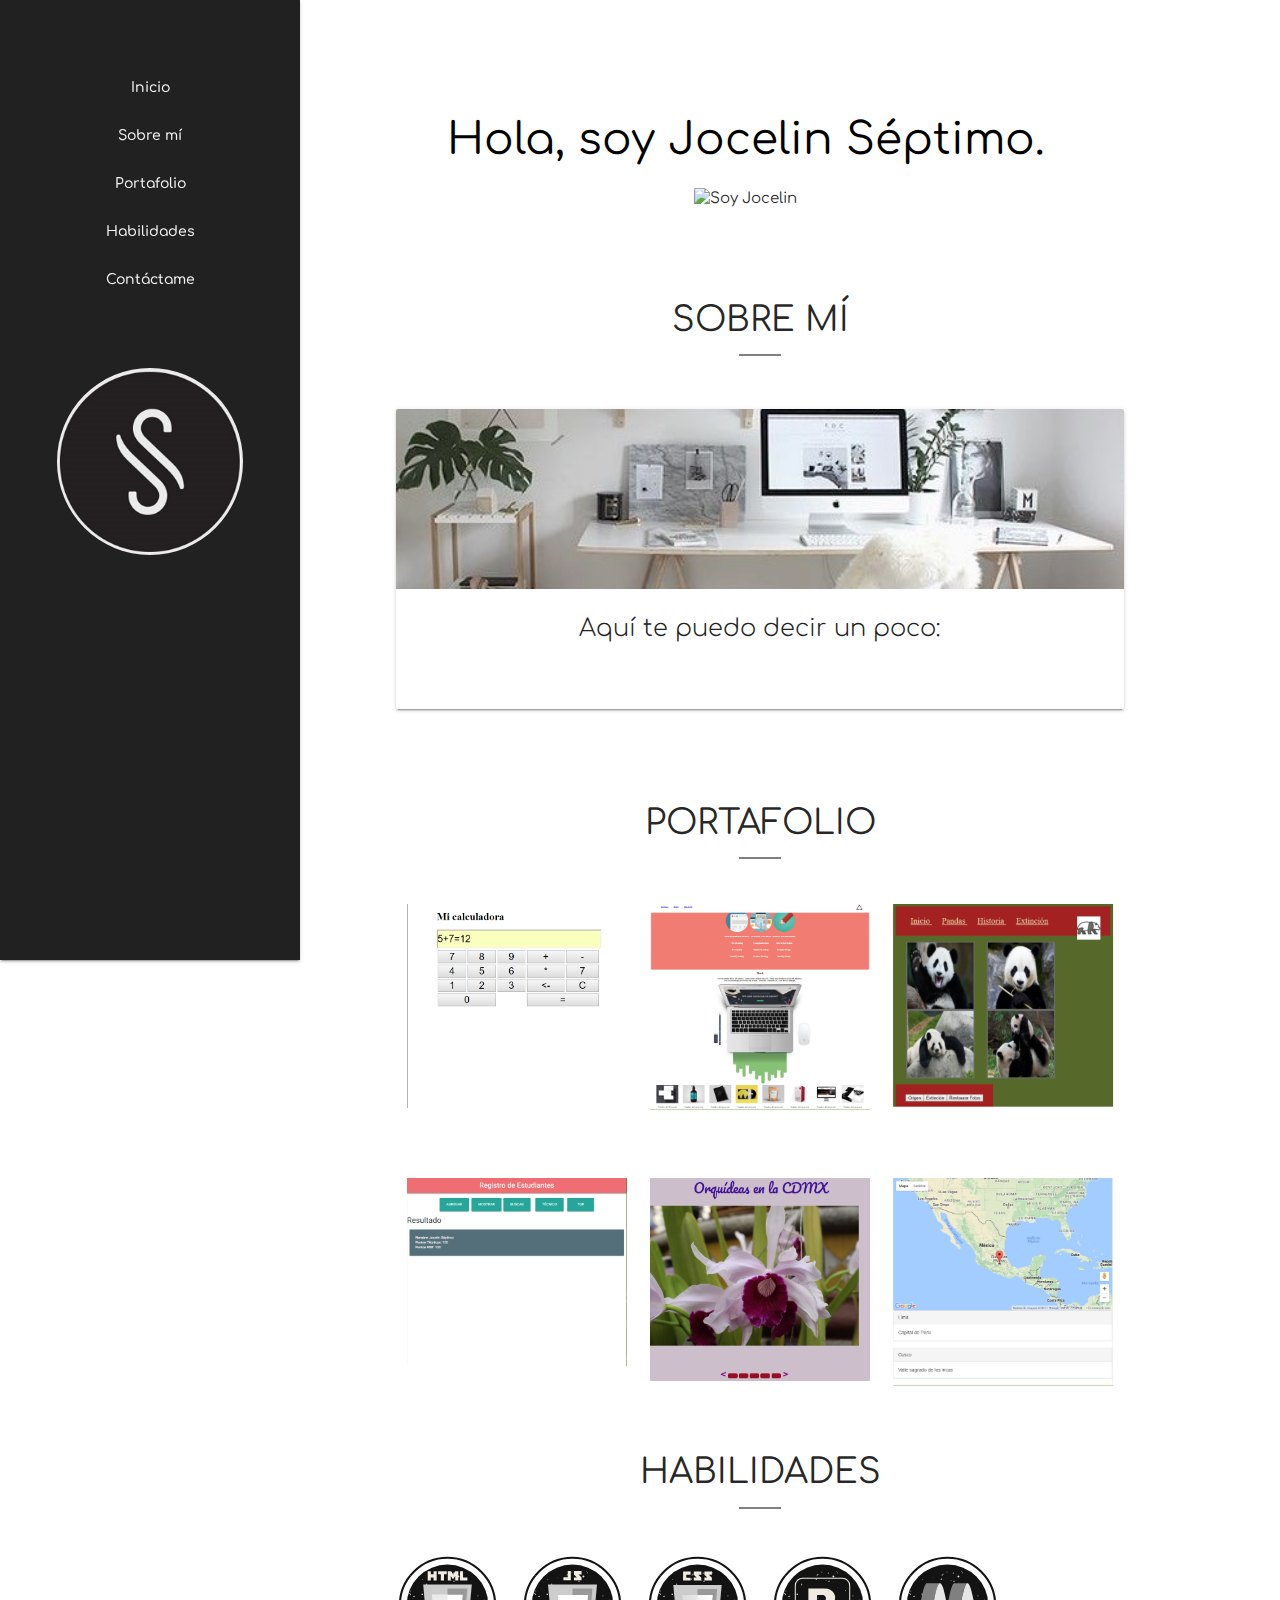
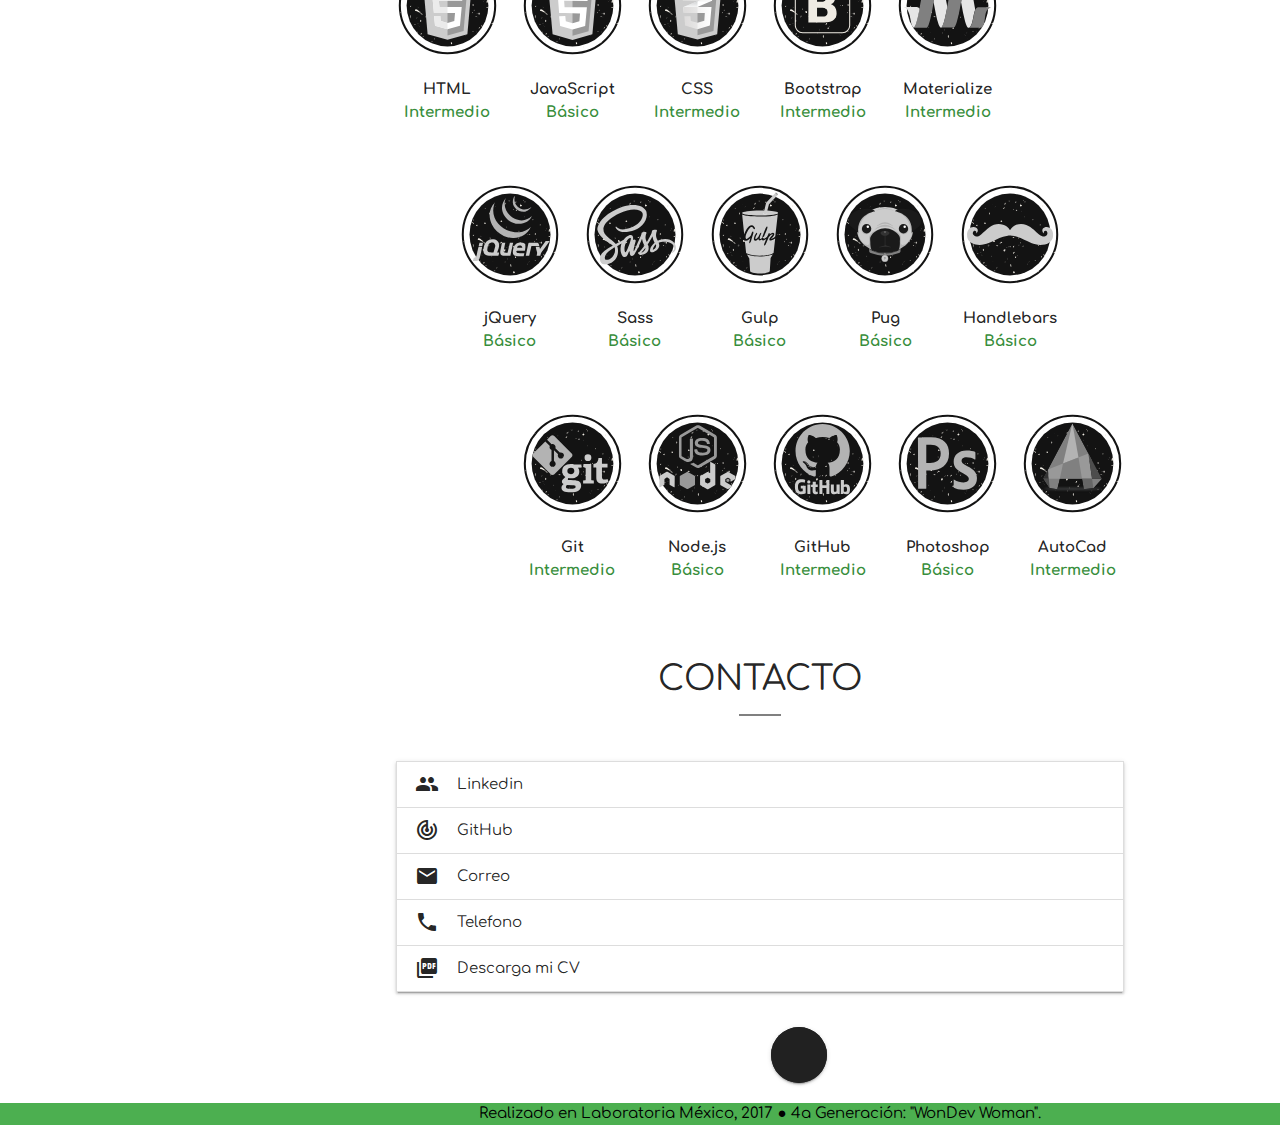
==== commit 6a1da659: "Agrega iconos Skills, verifica responsive, y vincula datos de contacto" ====
--- a/index.html
+++ b/index.html
@@ -19,7 +19,6 @@
 </head>
 
 <body>
-
 	<!-- Primera seccion INICIO -->
 	<header id="#paginaPrincipal">
 		<section class="container">
@@ -42,35 +41,23 @@
 						</ul>
 				</div>
 			</nav>
-
+		</section>
+
+		<section class="container">
 			<div class= class="row miPresentacion">
-				<h3 class="miPresentacion black-text col s12 m12 l12">Hola, soy Jocelin Séptimo.</h3>
-			</div>
-
-
-
+				<h3 class="miPresentacion black-text col s12">Hola, soy Jocelin Séptimo.</h3>
+			</div>
 			<div class="row">
 				<div class="col s12">
-						<img src="assets/img/ellaf.png" alt="Soy Jocelin" class="logo responsive-img">
-				</div>
-			</div>
-		</section>
-
-	<!-- Botoncillo de Principal a Sobre mí-->
-			<div class="row">
-				<div class="col s12 m12 l12">
-					<a href="#sobremi" class="btn-floating btn-large waves-effect waves-light teal grey darken-4 pulse">
-						<i class="mdi-navigation-expand-more"></i></a>
-				</div>
-			</div>
-
-</header>
-
-
+						<img src="assets/img/ellaf.png" alt="Soy Jocelin" class="fotoMiPresentacion responsive-img">
+				</div>
+			</div>
+		</section>
+	</header>
 
 	<main>
 
-	<!-- segunda seccion SOBRE MI-->
+	<!-- Segunda seccion SOBRE MI-->
 		<section id="sobremi" class="row sobremi parallax-container">
 			<div class="parallax"></div>
 			<div class="container">
@@ -78,27 +65,25 @@
 				<hr class="text-darken-4">
 				<div class="row">
 					<div class="col s12 center">
-						<div class="card small lime accent-4 lighten-4">
+						<div class="card small">
 							<div class="card-image waves-effect waves-block waves-light">
-								<img class="activator" src="assets/img/sobremi.jpg">sobremi.jpg
+								<img class="activator" src="assets/img/d3.jpg">sobremi.jpg
 							</div>
 							<div class="card-content">
 								<span class="card-title activator grey-text text-darken-4">
 								Aquí te puedo decir un poco: <i class="mdi-navigation-more-vert right"></i></span>
-
-							</div>
-							<div class="card-reveal ">
+							</div>
+							<div class="card-reveal col">
 								<span class="card-title grey-text text-darken-4"> <i class="mdi-navigation-close right"></i></span>
-									<p>
-									Soy una persona dinámica, creativa, con iniciativa, me integro facilmente a grupos de
-									trabajo, me encanta aprender todo lo que pueda de codigo y tecnología
-									para desarrollar lo necesario para alcanzar las metas establecidas.
-									<br>
-									<br>
-									Me gusta mucho viajar, en mis tiempos libres me gusta tomar algunos cursos de fotografía
-									y me apasiona salir a capturar momentos con mi cámara.
-									<br>
-									<br>
+									<p class="col s11 offset-1">
+									Soy una persona dinámica, creativa, con iniciativa, me gusta lo relacionado con la tecnología,
+									y aprender cosas nuevas siempre para alcanzar mis metas. Recientemente encontré un gusto particular
+									por el Diseño de Experiencia de Usuario por lo que en Septiembre comenzaré a estudiarlo más a fondo.
+									<br><br>
+									Me fascina viajar, aunque solo conozco lugares de la República Mexicana, en un par de años planeo conocer otros lugares
+									como los glaciares de La Patagonia Argentina, y Canadá para ver auroras boreales. En mis tiempos libres me gusta patinar
+									sobre ruedas y me apasiona salir a capturar momentos con mi cámara.
+									<br><br>
 									📷 🚗 📱
 									</p>
 							</div>
@@ -108,45 +93,11 @@
 			</div>
 		</section>
 
-	<!-- botoncillo de Sobre mí a Portafolio -->
-			<div class="row">
-				<div class="col s6 offset-s6">
-					<a href="#portafolio" class="btn-floating btn-large waves-effect waves-light teal grey darken-4 pulse">
-						<i class="mdi-navigation-expand-more"></i></a>
-				</div>
-			</div>
-
 	<!-- Tercera Seccion PORTAFOLIO-->
 		<section id="portafolio">
 			<div class="container">
 				<h4 class="text-darken-4">portafolio</h4>
 				<hr class="text-darken-4">
-
-<!-- 				<div class="mdl-layout mdl-js-layout mdl-color--grey-100">
-					<main class="mdl-layout__content">
-						<div class="mdl-grid">
-							<div class="col s12 m12 l12 portafolio-holder">
-								<figure class="mdl-card__media">
-									<img src="assets/img/images1.png" alt="Portafolio1" />
-								</figure>
-								<div class="mdl-card__title">
-									<h1 class="mdl-card__title-text">Proyecto: LabCar</h1>
-								</div>
-								<div class="mdl-card__supporting-text">
-									<p>Lorem ipsum dolor sit amet, consectetur adipisicing elit. Aliquam accusamus, consectetur.</p>
-								</div>
-								<div class="mdl-card__actions mdl-card--border">
-									<a class="mdl-button mdl-button--colored mdl-js-button mdl-js-ripple-effect">Read More</a>
-									<div class="mdl-layout-spacer"></div>
-									<button class="mdl-button mdl-button--icon mdl-button--colored"><i class="material-icons">favorite</i></button>
-									<button class="mdl-button mdl-button--icon mdl-button--colored"><i class="material-icons">share</i></button>
-								</div>
-							</div>
-						</div>
-					</main>
-				</div>
-			</div> -->
-
 					<div class="row">
 						<div class="col s12 m12 l12 portafolio-holder">
 							<div><img class="materialboxed col s4" src="assets/img/images1.png"></div>
@@ -154,7 +105,6 @@
 							<div><img class="materialboxed col s4" src="assets/img/images3.png"></div>
 						</div>
 					</div>
-
 					<div class="row">
 						<div class="col s12 m12 l12 portafolio-holder">
 							<div><img class="materialboxed col s4" src="assets/img/images4.png"></div>
@@ -163,15 +113,6 @@
 						</div>
 					</div>
 			</div>
-
-
-	<!-- botoncillo de Portafolio a Habilidades-->
-			<div class="row">
-				<div class="col s6 offset-s6">
-					<a href="#habilidades" class="btn-floating btn-large waves-effect waves-light teal grey darken-4 pulse">
-						<i class="mdi-navigation-expand-more"></i></a>
-				</div>
-			</div>
 		</section>
 
 
@@ -180,77 +121,112 @@
 			<div class="container">
 				<h4 class="text-darken-4">habilidades</h4>
 				<hr class="text-darken-4">
-
-				<div class="row">
-					<div class="col s4 m4 l4 ">
-						<div><img class="logo responsive-img" src="assets/img//skills/frontend.png"></div>
-					</div>
-					<div class="col s4 m4 l4 ">
-						<div><img class="logo responsive-img" src="assets/img/skills/bootstrap_and_materializecss.png"></div>
-					</div>
-					<div class="col s4 m4 l4 ">
-						<div><img class="logo responsive-img" src="assets/img/skills/gitgithub.png"></div>
-					</div>
-				</div>
-
-				<div class="row">
-					<div class="col s4 m4 l4 ">
-						<div><img class="logo responsive-img" src="assets/img//skills/node.png"></div>
-					</div>
-					<div class="col s4 m4 l4 ">
-						<div><img class="logo responsive-img" src="assets/img/skills/trello.png"></div>
-					</div>
-					<div class="col s4 m4 l4 ">
-						<div><img class="logo responsive-img" src="assets/img/skills/prototypes.png"></div>
-					</div>
-				</div>
-			</div>
-		</section>
-
-	<!-- botoncillo de a Habilidades a Contacto-->
-			<div class="row">
-				<div class="col s6 offset-s6">
-					<a href="#contacto" class="btn-floating btn-large waves-effect waves-light teal grey darken-4 pulse">
-						<i class="mdi-navigation-expand-more"></i></a>
-				</div>
-			</div>
-
+				<div class="row">
+					<div class="col s2 hover12">
+							<div><img class="logo responsive-img img-habs" src="assets/img/skills/a-html.svg"></div>
+							<p id="habs"> HTML <br> <span class="green-text text-darken-2"> Intermedio </span> </p>
+					</div>
+					<div class="col s2 hover12">
+						<div><img class="logo responsive-img" src="assets/img/skills/b-js.svg"></div>
+						<p id="habs"> JavaScript <br> <span class="green-text text-darken-2"> Básico </span> </p>
+					</div>
+					<div class="col s2 hover12">
+						<div><img class="logo responsive-img" src="assets/img/skills/c-css.svg"></div>
+						<p id="habs"> CSS <br> <span class="green-text text-darken-2"> Intermedio </span> </p>
+					</div>
+					<div class="col s2 hover12">
+						<div><img class="logo responsive-img" src="assets/img/skills/d-boot.svg"></div>
+						<p id="habs"> Bootstrap <br> <span class="green-text text-darken-2"> Intermedio </span> </p>
+					</div>
+					<div class="col s2 hover12">
+						<div><img class="logo responsive-img" src="assets/img/skills/e-mat.svg"></div>
+						<p id="habs"> Materialize <br> <span class="green-text text-darken-2"> Intermedio </span> </p>
+					</div>
+				</div>
+				<div class="row">
+					<div class="col s2 offset-s1 hover12">
+						<div><img class="logo responsive-img" src="assets/img/skills/f-jq.svg"></div>
+						<p id="habs"> jQuery <br> <span class="green-text text-darken-2"> Básico </span> </p>
+					</div>
+					<div class="col s2 hover12">
+						<div><img class="logo responsive-img" src="assets/img/skills/g-sass.svg"></div>
+						<p id="habs"> Sass <br> <span class="green-text text-darken-2"> Básico </span> </p>
+					</div>
+					<div class="col s2 hover12">
+						<div><img class="logo responsive-img" src="assets/img/skills/h-gulp.svg"></div>
+						<p id="habs"> Gulp <br> <span class="green-text text-darken-2"> Básico </span> </p>
+					</div>
+					<div class="col s2 hover12">
+						<div><img class="logo responsive-img" src="assets/img/skills/i-pug.svg"></div>
+						<p id="habs"> Pug <br> <span class="green-text text-darken-2"> Básico </span> </p>
+					</div>
+					<div class="col s2 hover12">
+						<div><img class="logo responsive-img" src="assets/img/skills/j-hand.svg"></div>
+						<p id="habs"> Handlebars <br> <span class="green-text text-darken-2"> Básico </span> </p>
+					</div>
+				</div>
+				<div class="row">
+					<div class="col s2 offset-s2 hover12">
+						<div><img class="logo responsive-img" src="assets/img/skills/k-git.svg"></div>
+						<p id="habs"> Git <br> <span class="green-text text-darken-2"> Intermedio </span> </p>
+					</div>
+					<div class="col s2 hover12">
+						<div><img class="logo responsive-img" src="assets/img/skills/l-node.svg"></div>
+						<p id="habs"> Node.js <br> <span class="green-text text-darken-2"> Básico </span> </p>
+					</div>
+					<div class="col s2 hover12">
+						<div><img class="logo responsive-img" src="assets/img/skills/m-ghub.svg"></div>
+						<p id="habs"> GitHub <br> <span class="green-text text-darken-2"> Intermedio </span> </p>
+					</div>
+					<div class="col s2 hover12">
+						<div><img class="logo responsive-img" src="assets/img/skills/n-ps.svg"></div>
+						<p id="habs"> Photoshop <br> <span class="green-text text-darken-2"> Básico </span> </p>
+					</div>
+					<div class="col s2 hover12">
+						<div><img class="logo responsive-img" src="assets/img/skills/o-cad.svg"></div>
+						<p id="habs"> AutoCad <br> <span class="green-text text-darken-2"> Intermedio </span> </p>
+					</div>
+				</div>
+			</div>
+		</section>
 
 	<!-- Quinta seccion Contacto -->
-
-	<section id="contacto" class="contacto row">
+		<section id="contacto" class="contacto row">
 			<div class="container">
 				<h4 class="text-darken-4">contacto</h4>
 				<hr class="text-darken-4">
-
 				<ul class="collapsible" data-collapsible="accordion">
 					<li>
 						<div class="collapsible-header"><i class="material-icons">group</i>Linkedin</div>
-						<div class="collapsible-body delContacto"><span class="col s12"> linkedin.com/in/paola-jocelin-séptimo-velázquez-884596145</span></div>
+							<div class="collapsible-body delContacto">
+								<a id="linkContacto" href="https://www.linkedin.com/in/paolajocelinseptimovelazquez"><span class="col s12">linkedin.com/in/paolajocelinseptimovelazquez</span></a>
+							</div>
 					</li>
 					<li>
 						<div class="collapsible-header"><i class="material-icons">track_changes</i>GitHub</div>
-						<div class="collapsible-body delContacto"><span class="col s12">https://github.com/joshseve/joshseve.github.io</span></div>
+							<div class="collapsible-body delContacto">
+								<a id="linkContacto" href="https://github.com/joshseve"><span class="col s12">https://github.com/joshseve/joshseve.github.io</span></a>
+							</div>
 					</li>
 					<li>
 						<div class="collapsible-header"><i class="material-icons">mail</i>Correo</div>
-						<div class="collapsible-body delContacto"><span class="col s12">josh.seve@gmail.com</span></div>
+							<div class="collapsible-body delContacto">
+								<a id="linkContacto" href="mailto:josh.seve@gmail.com"><span class="col s12">josh.seve@gmail.com</span></a>
+							</div>
 					</li>
 					<li>
 						<div class="collapsible-header"><i class="material-icons">phone</i>Telefono</div>
-						<div class="collapsible-body delContacto"><span class="col s12">(55)37 44 09 28</span></div>
+						<div class="collapsible-body delContacto"><span class="col s12" id="linkContacto"> 044 (55) 37 44 09 28</span></div>
 					</li>
 					<li>
 						<div class="collapsible-header"><i class="material-icons">picture_as_pdf</i>Descarga mi CV</div>
-						<div class="collapsible-body delContacto"><span class="col s12">
-							<a href="../pdf/PaolaJocelinSeptimoVelazquez.pdf" download="CV PJSV"> Iniciar descarga en formato PDF </a>
-						</span></div>
-					</li>
-
+							<div class="collapsible-body delContacto"><span class="col s12">
+								<a id="linkContacto" href="../pdf/PaolaJocelinSeptimoVelazquez.pdf" download="CV PJSV"> Iniciar descarga en formato PDF </a></span>
+							</div>
+					</li>
 				</ul>
 			</div>
 		</section>
-
 
 	<!-- botoncillo de Habilidades a regresar al Inicio  -->
 			<div class="row">
@@ -261,15 +237,13 @@
 			</div>
 	</main>
 
-
-	<footer class="white-text spage-footer lime accent-4 center">
+	<footer class="white-text spage-footer green center">
 		<div class="footer-copyright">
 			<div class="container black-text">
-				4a Generacion ~ "WonDev Woman" Laboratoria 2017.
+				Realizado en Laboratoria México, 2017 ● 4a Generación: "WonDev Woman".
 			</div>
 		</div>
 	</footer>
-
 
 		<!-- Import jQuery before materialize.js -->
 		<script type="text/javascript" src="https://code.jquery.com/jquery-2.1.1.min.js"></script>
--- a/css/main.css
+++ b/css/main.css
@@ -1,7 +1,3 @@
-.miPresentacion{
-  background-color:  #FFFFFF;
-}
-
 body {
   font-family: 'Comfortaa', cursive;
   background-color: #FFFFFF;
@@ -15,13 +11,23 @@
 header,
 main,
 footer {
-    padding-left: 240px;
+  padding-left: 240px;
 }
 
 header .logo {
   margin-left: 20px
 }
 
+.miPresentacion{
+  background-color:  #FFFFFF;
+}
+
+.fotoMiPresentacion {
+  width: 80%;
+  height: 80%;
+  border-radius: 3%;
+}
+
 .logoMenu {
   width: 100%;
 }
@@ -29,16 +35,6 @@
 .hamburguesa {
   background-color: white;
 }
-
-/*.botoncillo{
-  position: relative;
-  display: block;
-}*/
-
-/*.container {
-    position: relative;
-    width: 50%;
-}*/
 
 .image {
   opacity: 1;
@@ -75,68 +71,51 @@
 }
 
 h1 {
-    font-size: 1.5rem;
-    line-height: 25px
+  font-size: 1.5rem;
+  line-height: 25px
 }
 
 header .btn-floating {
-    position: relative;
-    margin: 0 auto;
-    display: block;
-    top: 58px;
+  position: relative;
+  margin: 0 auto;
+  display: block;
+  top: 58px;
 }
 
 header nav {
-    box-shadow: none;
-    width: 100%;
+  box-shadow: none;
+  width: 100%;
 }
 
 header nav ul li a {
-    position: relative;
-    color: #fff;
-    letter-spacing: -1px;
-    text-decoration: none;
-    font-weight: 300;
-    font-size: 1.7rem;
-    margin: 0 25px;
+  position: relative;
+  color: #fff;
+  text-decoration: none;
+  font-weight: 300;
+  font-size: 2rem;
+  margin: 0 25px;
 }
 
 .button-collapse {
-    margin-left: 25px;
-    color: gray;
+  margin-left: 25px;
+  color: gray;
 }
 
 ul.side-nav.fixed a {
-    color: whitesmoke;
+  color: whitesmoke;
 }
 
 ul.side-nav.fixed a:hover {
-    color: black;
+  color: black;
 }
 
 li {
-    list-style-type: none;
-}
-
-section {
-    /*padding: 4% 0 4% 0;*/
-    background-color: #FFFFFF;
-}
-
-#sobremi{
-background-color: #FFFFFF}
-
-#contacto{
-background-color: #FFFFFF}
+  list-style-type: none;
+}
 
 .delContacto{
-  background-color: #aeea00;
-}
-
-#portafolio,
-#habilidades,
-#contacto {
-  background-color: #FFFFFF;
+  background-color: #D8D8D8;
+  font-weight: bold;
 }
 
 section .col {
@@ -144,91 +123,83 @@
 }
 
 section h4 {
-    text-align: center;
-    text-transform: uppercase;
-    margin-bottom: 15px;
+  text-align: center;
+  text-transform: uppercase;
+  margin-bottom: 15px;
 }
 
 section hr {
-    width: 40px;
-    margin-bottom: 45px;
-    border: 1px solid
-}
-
-
-/*Portafolio 2:*/
-/*.mdl-grid {
-    max-width: 600px;
-}
-.mdl-card__media {
-    margin: 0;
-}
-.mdl-card__media > img {
-    max-width: 100%;
-}
-.mdl-card__actions {
-    display: flex;
-    box-sizing:border-box;
-    align-items: center;
-}
-.mdl-card__actions > .mdl-button--icon {
-    margin-right: 3px;
-    margin-left: 3px;
-}*/
-
-
+  width: 40px;
+  margin-bottom: 45px;
+  border: 1px solid;
+}
 
 .portafolio .portafolio-holder {
-    clear: both;
-    text-align: center;
-}
-
-.portafolio img, .habilidades li {
-    -ms-filter: "progid:DXImageTransform@mixin Microsoft@mixin Alpha(Opacity=${iefactor})";
-    filter: "alpha(opacity=(${iefactor}))";
-    -moz-opacity: 0;
-    -khtml-opacity: 0;
-    opacity: 0;
+  clear: both;
+  text-align: center;
+}
+
+.portafolio img, {
+  -ms-filter: "progid:DXImageTransform@mixin Microsoft@mixin Alpha(Opacity=${iefactor})";
+  filter: "alpha(opacity=(${iefactor}))";
+  -moz-opacity: 0;
+  -khtml-opacity: 0;
+  opacity: 0;
 }
 
 .portafolio img {
-    width: 33%;
-    display: inline-block;
-    float: left;
-}
-
-.habilidades i {
-    color: #ee6e73;
-    font-size: 7rem;
-    display: block;
+  width: 33%;
+  display: inline-block;
+  float: left;
 }
 
 footer.page-footer {
-    margin-top: 0px;
-    padding-top: 0px;
-}
-
-/*** RESPONSIVO ***/
-
+  margin-top: 0px;
+  padding-top: 0px;
+}
+
+/*contacto*/
+#linkContacto {
+color: green;
+}
+
+/* Hover 12 */
+.hover12 img+span {
+  opacity: 1;
+  -webkit-transition: .3s ease-in-out;
+  transition: .3s ease-in-out;
+}
+
+.hover12 :hover img {
+  opacity: .5;
+}
+
+#habs {
+  text-align: center;
+  font-weight: bold;
+}
+
+
+/* RESPONSIVO */
 @media only screen and (max-width: 992px) {
-    header ul.side-nav li a {
-        font-size: 1.7rem
-    }
-    header,
-    main,
-    footer {
-        padding-left: 0;
-    }
+  header ul.side-nav li a {
+    font-size: 1.7rem
+  }
+  header,
+  main,
+  footer {
+    padding-left: 0;
+  }
 }
 
 @media only screen and (max-width: 767px) {
-    .portafolio img {
-        width: 50%;
-    }
+  .portafolio img {
+    width: 50%;
+  }
 }
 
 @media only screen and (max-width: 467px) {
-    .portafolio img {
-        width: 100%;
-    }
-}
+  .portafolio img {
+    width: 100%;
+  }
+}
